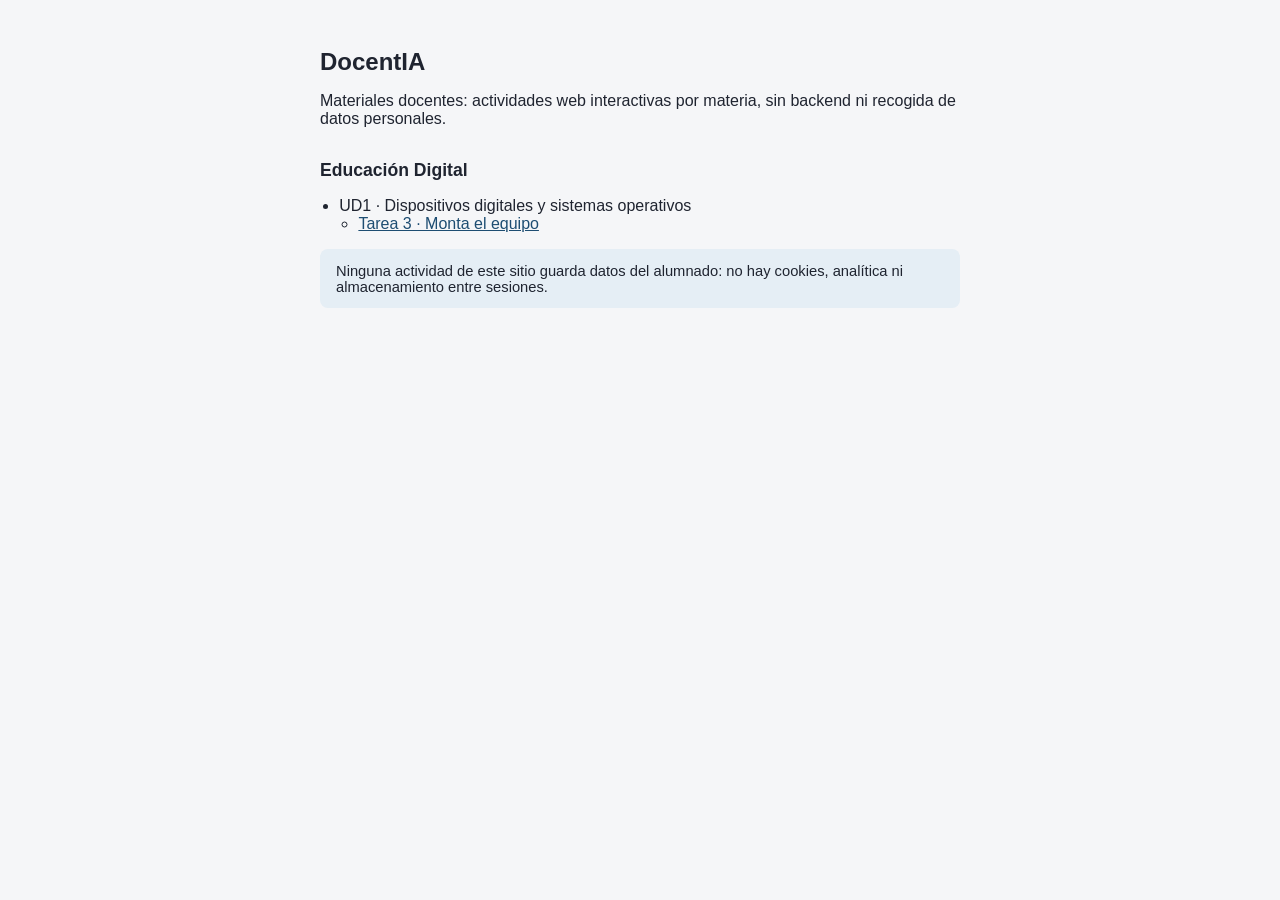
==== index.html @ 99485225 "feat: add interactive T3 computer assembly activity Miniweb interactiva "Tarea 3 · Monta el equipo" " ====
<!DOCTYPE html>
<html lang="es">
<head>
<meta charset="UTF-8">
<meta name="viewport" content="width=device-width, initial-scale=1.0">
<title>DocentIA</title>
<meta name="description" content="Materiales docentes: actividades web interactivas por materia.">
<style>
  :root { color-scheme: light; }
  body {
    margin: 0;
    font-family: "Segoe UI", Roboto, Helvetica, Arial, sans-serif;
    background: #f5f6f8;
    color: #1f2430;
  }
  main {
    max-width: 640px;
    margin: 0 auto;
    padding: 2rem 1.25rem 4rem;
  }
  h1 { font-size: 1.5rem; }
  h2 { font-size: 1.1rem; margin-top: 2rem; }
  ul { padding-left: 1.2rem; }
  a { color: #1d4d72; }
  .note {
    background: #e5eef5;
    border-radius: 8px;
    padding: 0.85rem 1rem;
    font-size: 0.92rem;
  }
</style>
</head>
<body>
<main>
  <h1>DocentIA</h1>
  <p>Materiales docentes: actividades web interactivas por materia, sin backend ni recogida de datos personales.</p>

  <h2>Educación Digital</h2>
  <ul>
    <li>UD1 · Dispositivos digitales y sistemas operativos
      <ul>
        <li><a href="educacion-digital/ud1/tarea3/">Tarea 3 · Monta el equipo</a></li>
      </ul>
    </li>
  </ul>

  <p class="note">
    Ninguna actividad de este sitio guarda datos del alumnado: no hay
    cookies, analítica ni almacenamiento entre sesiones.
  </p>
</main>
</body>
</html>
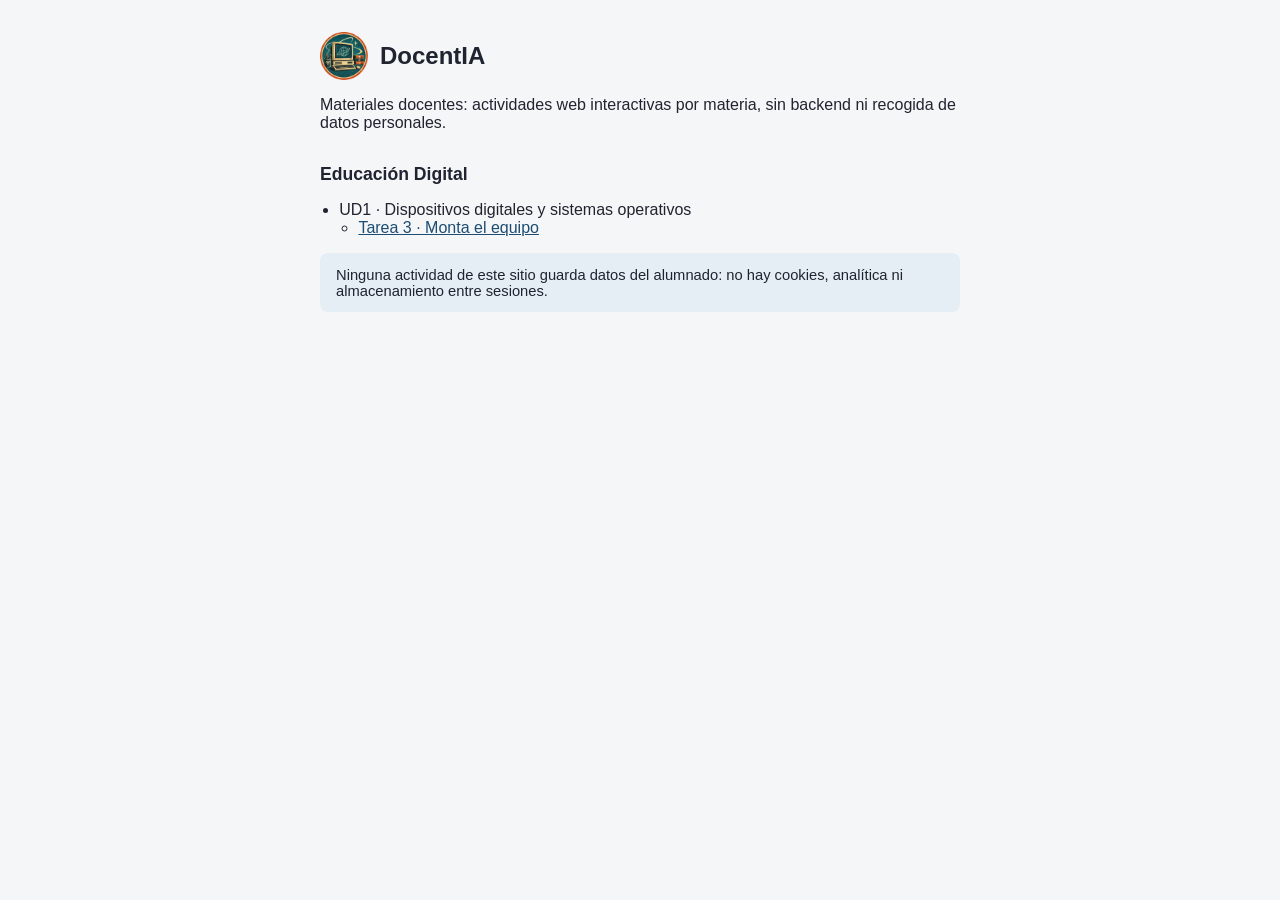
==== commit ab0d0db7: "feat: add project logo as favicon and header branding Incorpora el logo proporcionado por el propiet" ====
--- a/index.html
+++ b/index.html
@@ -5,6 +5,8 @@
 <meta name="viewport" content="width=device-width, initial-scale=1.0">
 <title>DocentIA</title>
 <meta name="description" content="Materiales docentes: actividades web interactivas por materia.">
+<link rel="icon" type="image/png" sizes="32x32" href="assets/favicon-32.png">
+<link rel="apple-touch-icon" sizes="180x180" href="assets/favicon-180.png">
 <style>
   :root { color-scheme: light; }
   body {
@@ -18,7 +20,13 @@
     margin: 0 auto;
     padding: 2rem 1.25rem 4rem;
   }
-  h1 { font-size: 1.5rem; }
+  .brand {
+    display: flex;
+    align-items: center;
+    gap: 0.75rem;
+  }
+  .brand img { width: 48px; height: 48px; flex-shrink: 0; }
+  h1 { font-size: 1.5rem; margin: 0; }
   h2 { font-size: 1.1rem; margin-top: 2rem; }
   ul { padding-left: 1.2rem; }
   a { color: #1d4d72; }
@@ -32,7 +40,10 @@
 </head>
 <body>
 <main>
-  <h1>DocentIA</h1>
+  <div class="brand">
+    <img src="assets/logo.png" alt="" width="48" height="48">
+    <h1>DocentIA</h1>
+  </div>
   <p>Materiales docentes: actividades web interactivas por materia, sin backend ni recogida de datos personales.</p>
 
   <h2>Educación Digital</h2>
